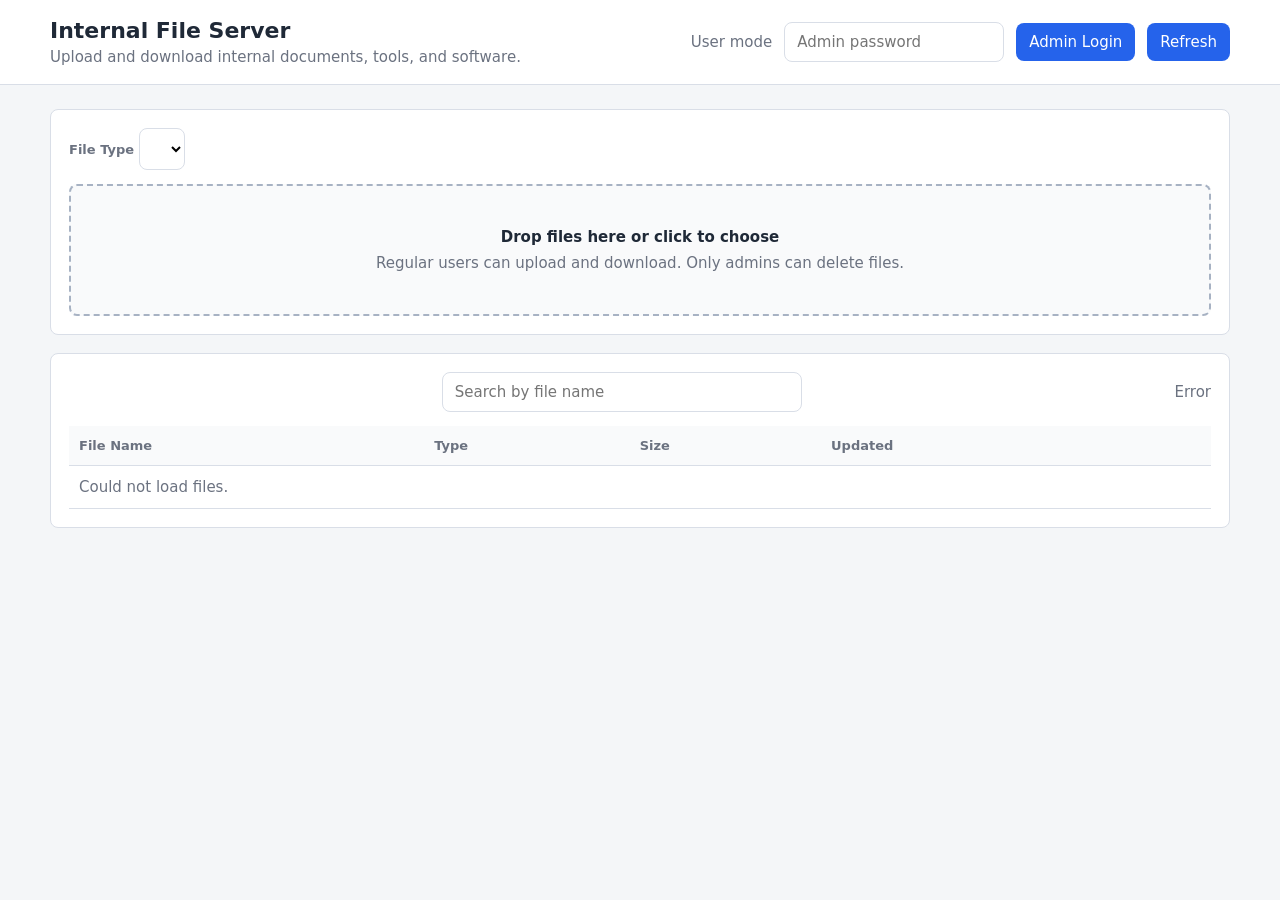
==== wwwroot/index.html @ 164eeae2 "Init repo" ====
<!doctype html>
<html lang="en">
<head>
    <meta charset="utf-8">
    <meta name="viewport" content="width=device-width, initial-scale=1">
    <title>Internal File Server</title>
    <style>
        :root {
            color-scheme: light;
            --bg: #f4f6f8;
            --panel: #ffffff;
            --text: #1f2937;
            --muted: #6b7280;
            --line: #d9dee7;
            --primary: #2563eb;
            --primary-dark: #1d4ed8;
            --danger: #dc2626;
            --danger-dark: #b91c1c;
            --ok-bg: #dcfce7;
            --ok-text: #166534;
            --err-bg: #fee2e2;
            --err-text: #991b1b;
        }

        * { box-sizing: border-box; }

        body {
            margin: 0;
            background: var(--bg);
            color: var(--text);
            font-family: Segoe UI, system-ui, -apple-system, BlinkMacSystemFont, sans-serif;
            font-size: 15px;
        }

        header {
            border-bottom: 1px solid var(--line);
            background: var(--panel);
        }

        main, .bar {
            width: min(1180px, calc(100vw - 32px));
            margin: 0 auto;
        }

        .bar {
            display: flex;
            justify-content: space-between;
            gap: 16px;
            align-items: center;
            padding: 18px 0;
        }

        h1 {
            margin: 0;
            font-size: 22px;
            line-height: 1.2;
        }

        .subtitle {
            margin: 4px 0 0;
            color: var(--muted);
        }

        main {
            padding: 24px 0 36px;
            display: grid;
            gap: 18px;
        }

        .panel {
            background: var(--panel);
            border: 1px solid var(--line);
            border-radius: 8px;
            padding: 18px;
        }

        .upload-controls, .actions, .admin-bar {
            display: flex;
            gap: 12px;
            align-items: center;
            flex-wrap: wrap;
        }

        .upload-controls {
            justify-content: space-between;
            margin-bottom: 14px;
        }

        .admin-bar {
            justify-content: flex-end;
        }

        label {
            color: var(--muted);
            font-size: 13px;
            font-weight: 700;
        }

        select, input[type="search"], input[type="password"] {
            border: 1px solid var(--line);
            border-radius: 8px;
            padding: 10px 12px;
            font: inherit;
            background: #fff;
            min-height: 40px;
        }

        input[type="search"] { width: min(360px, 100%); }
        input[type="password"] { width: 220px; }

        .upload-zone {
            border: 2px dashed #a7b2c3;
            border-radius: 8px;
            min-height: 132px;
            padding: 24px;
            display: grid;
            place-items: center;
            text-align: center;
            cursor: pointer;
            background: #f9fafb;
        }

        .upload-zone:hover, .upload-zone.drag-over {
            border-color: var(--primary);
            background: #eff6ff;
        }

        .upload-title {
            margin: 0 0 8px;
            font-weight: 700;
        }

        .upload-note {
            margin: 0;
            color: var(--muted);
        }

        input[type="file"] { display: none; }

        .actions {
            justify-content: space-between;
            margin-bottom: 14px;
        }

        .filters {
            display: flex;
            gap: 8px;
            flex-wrap: wrap;
        }

        button, .button {
            border: 0;
            border-radius: 8px;
            padding: 9px 13px;
            color: #fff;
            background: var(--primary);
            cursor: pointer;
            font: inherit;
            text-decoration: none;
            display: inline-flex;
            align-items: center;
            justify-content: center;
            min-height: 38px;
        }

        button:hover, .button:hover { background: var(--primary-dark); }

        .secondary {
            background: #e5e7eb;
            color: var(--text);
        }

        .secondary:hover, .secondary.active { background: #cfd6df; }

        .danger { background: var(--danger); }
        .danger:hover { background: var(--danger-dark); }
        .hidden { display: none; }

        table {
            width: 100%;
            border-collapse: collapse;
        }

        th, td {
            padding: 12px 10px;
            border-bottom: 1px solid var(--line);
            text-align: left;
            vertical-align: middle;
        }

        th {
            color: var(--muted);
            font-size: 13px;
            font-weight: 700;
            background: #f9fafb;
        }

        td.name {
            word-break: break-word;
            font-weight: 600;
        }

        .badge {
            display: inline-flex;
            border: 1px solid var(--line);
            border-radius: 999px;
            padding: 3px 8px;
            color: var(--muted);
            font-size: 12px;
            font-weight: 700;
            background: #fff;
        }

        .row-actions {
            display: flex;
            justify-content: flex-end;
            gap: 8px;
            flex-wrap: wrap;
        }

        .muted { color: var(--muted); }

        .status {
            margin-top: 12px;
            padding: 10px 12px;
            border-radius: 8px;
        }

        .success { background: var(--ok-bg); color: var(--ok-text); }
        .error { background: var(--err-bg); color: var(--err-text); }

        @media (max-width: 720px) {
            .bar { align-items: flex-start; flex-direction: column; }
            .admin-bar { justify-content: flex-start; }
            table, thead, tbody, tr, th, td { display: block; }
            thead { display: none; }
            tr { border-bottom: 1px solid var(--line); padding: 10px 0; }
            td { border: 0; padding: 6px 0; }
            .row-actions { justify-content: flex-start; }
        }
    </style>
</head>
<body>
    <header>
        <div class="bar">
            <div>
                <h1>Internal File Server</h1>
                <p class="subtitle">Upload and download internal documents, tools, and software.</p>
            </div>
            <div class="admin-bar">
                <span id="adminState" class="muted">User mode</span>
                <input id="adminPassword" type="password" placeholder="Admin password">
                <button type="button" id="adminLoginBtn">Admin Login</button>
                <button type="button" id="adminLogoutBtn" class="secondary hidden">Log Out</button>
                <button type="button" id="refreshBtn">Refresh</button>
            </div>
        </div>
    </header>

    <main>
        <section class="panel">
            <div class="upload-controls">
                <div>
                    <label for="uploadCategory">File Type</label>
                    <select id="uploadCategory"></select>
                </div>
            </div>

            <div id="dropZone" class="upload-zone" role="button" tabindex="0">
                <div>
                    <p class="upload-title">Drop files here or click to choose</p>
                    <p class="upload-note">Regular users can upload and download. Only admins can delete files.</p>
                </div>
                <input id="fileInput" type="file" multiple>
            </div>
            <div id="uploadStatus"></div>
        </section>

        <section class="panel">
            <div class="actions">
                <div class="filters" id="categoryFilters"></div>
                <input id="searchInput" type="search" placeholder="Search by file name">
                <span id="fileCount" class="muted">Loading...</span>
            </div>

            <table>
                <thead>
                    <tr>
                        <th>File Name</th>
                        <th>Type</th>
                        <th>Size</th>
                        <th>Updated</th>
                        <th></th>
                    </tr>
                </thead>
                <tbody id="fileTableBody">
                    <tr><td colspan="5" class="muted">Loading files...</td></tr>
                </tbody>
            </table>
        </section>
    </main>

    <script>
        const dropZone = document.getElementById('dropZone');
        const fileInput = document.getElementById('fileInput');
        const fileTableBody = document.getElementById('fileTableBody');
        const uploadStatus = document.getElementById('uploadStatus');
        const searchInput = document.getElementById('searchInput');
        const fileCount = document.getElementById('fileCount');
        const refreshBtn = document.getElementById('refreshBtn');
        const uploadCategory = document.getElementById('uploadCategory');
        const categoryFilters = document.getElementById('categoryFilters');
        const adminPassword = document.getElementById('adminPassword');
        const adminLoginBtn = document.getElementById('adminLoginBtn');
        const adminLogoutBtn = document.getElementById('adminLogoutBtn');
        const adminState = document.getElementById('adminState');
        let files = [];
        let categories = [];
        let activeCategory = 'all';
        let adminToken = sessionStorage.getItem('adminPassword') || '';

        dropZone.addEventListener('click', () => fileInput.click());
        dropZone.addEventListener('keydown', event => {
            if (event.key === 'Enter' || event.key === ' ') fileInput.click();
        });
        dropZone.addEventListener('dragover', event => {
            event.preventDefault();
            dropZone.classList.add('drag-over');
        });
        dropZone.addEventListener('dragleave', () => dropZone.classList.remove('drag-over'));
        dropZone.addEventListener('drop', event => {
            event.preventDefault();
            dropZone.classList.remove('drag-over');
            uploadFiles(event.dataTransfer.files);
        });
        fileInput.addEventListener('change', event => uploadFiles(event.target.files));
        searchInput.addEventListener('input', renderFiles);
        refreshBtn.addEventListener('click', loadFiles);
        adminLoginBtn.addEventListener('click', loginAdmin);
        adminLogoutBtn.addEventListener('click', logoutAdmin);

        async function init() {
            await loadCategories();
            updateAdminUi();
            await loadFiles();
        }

        async function loadCategories() {
            const response = await fetch('/api/categories');
            categories = await response.json();

            uploadCategory.innerHTML = categories.map(category =>
                `<option value="${escapeAttr(category.key)}">${escapeHtml(category.name)}</option>`
            ).join('');

            renderCategoryFilters();
        }

        function renderCategoryFilters() {
            const filterItems = [{ key: 'all', name: 'All' }, ...categories];
            categoryFilters.innerHTML = filterItems.map(category =>
                `<button type="button" class="secondary ${category.key === activeCategory ? 'active' : ''}" data-category="${escapeAttr(category.key)}">${escapeHtml(category.name)}</button>`
            ).join('');

            document.querySelectorAll('[data-category]').forEach(button => {
                button.addEventListener('click', () => {
                    activeCategory = button.dataset.category;
                    renderCategoryFilters();
                    renderFiles();
                });
            });
        }

        async function loginAdmin() {
            const password = adminPassword.value;
            const response = await fetch('/api/admin/verify', {
                method: 'POST',
                headers: { 'Content-Type': 'application/json' },
                body: JSON.stringify({ password })
            });

            if (!response.ok) {
                alert('The admin password is incorrect.');
                return;
            }

            adminToken = password;
            sessionStorage.setItem('adminPassword', password);
            adminPassword.value = '';
            updateAdminUi();
            renderFiles();
        }

        function logoutAdmin() {
            adminToken = '';
            sessionStorage.removeItem('adminPassword');
            updateAdminUi();
            renderFiles();
        }

        function updateAdminUi() {
            const isAdmin = Boolean(adminToken);
            adminState.textContent = isAdmin ? 'Admin mode' : 'User mode';
            adminPassword.classList.toggle('hidden', isAdmin);
            adminLoginBtn.classList.toggle('hidden', isAdmin);
            adminLogoutBtn.classList.toggle('hidden', !isAdmin);
        }

        async function uploadFiles(selectedFiles) {
            if (!selectedFiles || selectedFiles.length === 0) return;

            const formData = new FormData();
            formData.append('category', uploadCategory.value);
            [...selectedFiles].forEach(file => formData.append('files', file));
            setStatus(`Uploading ${selectedFiles.length} file(s)...`);

            try {
                const response = await fetch('/api/upload', { method: 'POST', body: formData });
                if (!response.ok) {
                    const data = await response.json().catch(() => ({ message: 'Upload failed.' }));
                    throw new Error(data.message || 'Upload failed.');
                }

                setStatus(`Uploaded ${selectedFiles.length} file(s).`, 'success');
                fileInput.value = '';
                await loadFiles();
                setTimeout(() => uploadStatus.innerHTML = '', 3500);
            } catch (error) {
                setStatus(error.message, 'error');
            }
        }

        async function loadFiles() {
            const response = await fetch('/api/files');
            files = await response.json();
            renderFiles();
        }

        function renderFiles() {
            const keyword = searchInput.value.trim().toLowerCase();
            const visibleFiles = files.filter(file => {
                const categoryMatches = activeCategory === 'all' || file.category === activeCategory;
                const nameMatches = file.name.toLowerCase().includes(keyword);
                return categoryMatches && nameMatches;
            });
            fileCount.textContent = `${visibleFiles.length} file(s)`;

            if (visibleFiles.length === 0) {
                fileTableBody.innerHTML = '<tr><td colspan="5" class="muted">No matching files.</td></tr>';
                return;
            }

            fileTableBody.innerHTML = visibleFiles.map(file => `
                <tr>
                    <td class="name">${escapeHtml(file.name)}</td>
                    <td><span class="badge">${escapeHtml(file.categoryName)}</span></td>
                    <td class="muted">${formatSize(file.size)}</td>
                    <td class="muted">${new Date(file.modified).toLocaleString()}</td>
                    <td>
                        <div class="row-actions">
                            <a class="button" href="/api/download/${encodeURIComponent(file.category)}/${encodeURIComponent(file.name)}">Download</a>
                            ${adminToken ? `<button type="button" class="danger" data-delete-category="${escapeAttr(file.category)}" data-delete-name="${escapeAttr(file.name)}">Delete</button>` : ''}
                        </div>
                    </td>
                </tr>
            `).join('');

            document.querySelectorAll('[data-delete-name]').forEach(button => {
                button.addEventListener('click', () => deleteFile(button.dataset.deleteCategory, button.dataset.deleteName));
            });
        }

        async function deleteFile(category, filename) {
            if (!adminToken) {
                alert('Admin login is required to delete files.');
                return;
            }

            if (!confirm(`Delete file "${filename}"?`)) return;
            const response = await fetch(`/api/files/${encodeURIComponent(category)}/${encodeURIComponent(filename)}`, {
                method: 'DELETE',
                headers: { 'X-Admin-Password': adminToken }
            });

            if (response.status === 401) {
                logoutAdmin();
                alert('The admin password is no longer valid.');
                return;
            }

            if (!response.ok) {
                alert('Delete failed.');
                return;
            }

            await loadFiles();
        }

        function setStatus(message, type) {
            uploadStatus.innerHTML = `<div class="status ${type || ''}">${escapeHtml(message)}</div>`;
        }

        function formatSize(bytes) {
            const units = ['B', 'KB', 'MB', 'GB'];
            let value = bytes;
            let unit = 0;
            while (value >= 1024 && unit < units.length - 1) {
                value /= 1024;
                unit++;
            }
            return `${value.toFixed(unit === 0 ? 0 : 1)} ${units[unit]}`;
        }

        function escapeHtml(value) {
            return String(value).replace(/[&<>"']/g, char => ({
                '&': '&amp;',
                '<': '&lt;',
                '>': '&gt;',
                '"': '&quot;',
                "'": '&#39;'
            }[char]));
        }

        function escapeAttr(value) {
            return escapeHtml(value).replace(/`/g, '&#96;');
        }

        init().catch(() => {
            fileTableBody.innerHTML = '<tr><td colspan="5" class="muted">Could not load files.</td></tr>';
            fileCount.textContent = 'Error';
        });
    </script>
</body>
</html>
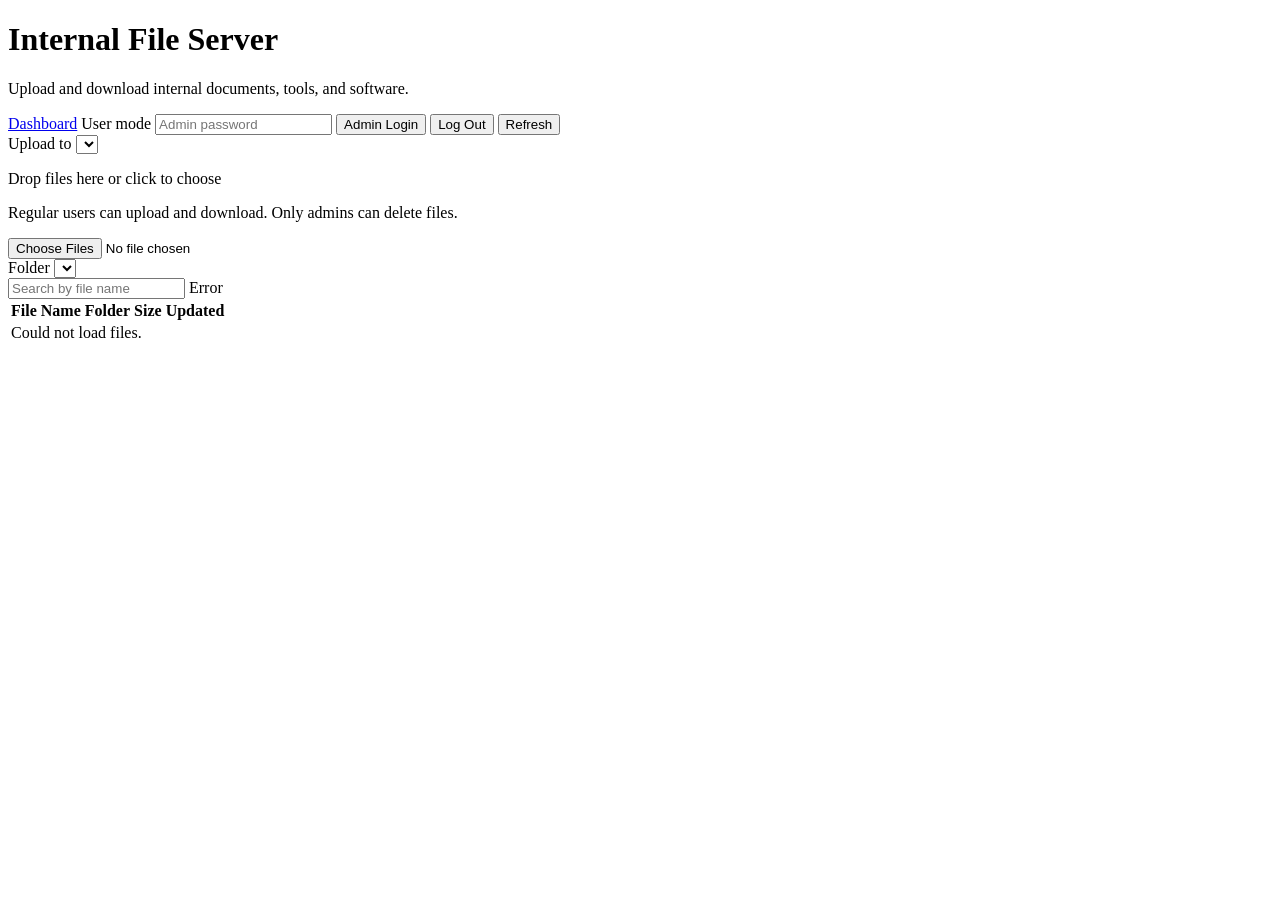
==== commit 3526c3ea: "awf(development): Shared common.js/site.css and main page update Task: 4153280b-632a-49c5-ba44-3a552" ====
--- a/wwwroot/index.html
+++ b/wwwroot/index.html
@@ -4,241 +4,7 @@
     <meta charset="utf-8">
     <meta name="viewport" content="width=device-width, initial-scale=1">
     <title>Internal File Server</title>
-    <style>
-        :root {
-            color-scheme: light;
-            --bg: #f4f6f8;
-            --panel: #ffffff;
-            --text: #1f2937;
-            --muted: #6b7280;
-            --line: #d9dee7;
-            --primary: #2563eb;
-            --primary-dark: #1d4ed8;
-            --danger: #dc2626;
-            --danger-dark: #b91c1c;
-            --ok-bg: #dcfce7;
-            --ok-text: #166534;
-            --err-bg: #fee2e2;
-            --err-text: #991b1b;
-        }
-
-        * { box-sizing: border-box; }
-
-        body {
-            margin: 0;
-            background: var(--bg);
-            color: var(--text);
-            font-family: Segoe UI, system-ui, -apple-system, BlinkMacSystemFont, sans-serif;
-            font-size: 15px;
-        }
-
-        header {
-            border-bottom: 1px solid var(--line);
-            background: var(--panel);
-        }
-
-        main, .bar {
-            width: min(1180px, calc(100vw - 32px));
-            margin: 0 auto;
-        }
-
-        .bar {
-            display: flex;
-            justify-content: space-between;
-            gap: 16px;
-            align-items: center;
-            padding: 18px 0;
-        }
-
-        h1 {
-            margin: 0;
-            font-size: 22px;
-            line-height: 1.2;
-        }
-
-        .subtitle {
-            margin: 4px 0 0;
-            color: var(--muted);
-        }
-
-        main {
-            padding: 24px 0 36px;
-            display: grid;
-            gap: 18px;
-        }
-
-        .panel {
-            background: var(--panel);
-            border: 1px solid var(--line);
-            border-radius: 8px;
-            padding: 18px;
-        }
-
-        .upload-controls, .actions, .admin-bar {
-            display: flex;
-            gap: 12px;
-            align-items: center;
-            flex-wrap: wrap;
-        }
-
-        .upload-controls {
-            justify-content: space-between;
-            margin-bottom: 14px;
-        }
-
-        .admin-bar {
-            justify-content: flex-end;
-        }
-
-        label {
-            color: var(--muted);
-            font-size: 13px;
-            font-weight: 700;
-        }
-
-        select, input[type="search"], input[type="password"] {
-            border: 1px solid var(--line);
-            border-radius: 8px;
-            padding: 10px 12px;
-            font: inherit;
-            background: #fff;
-            min-height: 40px;
-        }
-
-        input[type="search"] { width: min(360px, 100%); }
-        input[type="password"] { width: 220px; }
-
-        .upload-zone {
-            border: 2px dashed #a7b2c3;
-            border-radius: 8px;
-            min-height: 132px;
-            padding: 24px;
-            display: grid;
-            place-items: center;
-            text-align: center;
-            cursor: pointer;
-            background: #f9fafb;
-        }
-
-        .upload-zone:hover, .upload-zone.drag-over {
-            border-color: var(--primary);
-            background: #eff6ff;
-        }
-
-        .upload-title {
-            margin: 0 0 8px;
-            font-weight: 700;
-        }
-
-        .upload-note {
-            margin: 0;
-            color: var(--muted);
-        }
-
-        input[type="file"] { display: none; }
-
-        .actions {
-            justify-content: space-between;
-            margin-bottom: 14px;
-        }
-
-        .filters {
-            display: flex;
-            gap: 8px;
-            flex-wrap: wrap;
-        }
-
-        button, .button {
-            border: 0;
-            border-radius: 8px;
-            padding: 9px 13px;
-            color: #fff;
-            background: var(--primary);
-            cursor: pointer;
-            font: inherit;
-            text-decoration: none;
-            display: inline-flex;
-            align-items: center;
-            justify-content: center;
-            min-height: 38px;
-        }
-
-        button:hover, .button:hover { background: var(--primary-dark); }
-
-        .secondary {
-            background: #e5e7eb;
-            color: var(--text);
-        }
-
-        .secondary:hover, .secondary.active { background: #cfd6df; }
-
-        .danger { background: var(--danger); }
-        .danger:hover { background: var(--danger-dark); }
-        .hidden { display: none; }
-
-        table {
-            width: 100%;
-            border-collapse: collapse;
-        }
-
-        th, td {
-            padding: 12px 10px;
-            border-bottom: 1px solid var(--line);
-            text-align: left;
-            vertical-align: middle;
-        }
-
-        th {
-            color: var(--muted);
-            font-size: 13px;
-            font-weight: 700;
-            background: #f9fafb;
-        }
-
-        td.name {
-            word-break: break-word;
-            font-weight: 600;
-        }
-
-        .badge {
-            display: inline-flex;
-            border: 1px solid var(--line);
-            border-radius: 999px;
-            padding: 3px 8px;
-            color: var(--muted);
-            font-size: 12px;
-            font-weight: 700;
-            background: #fff;
-        }
-
-        .row-actions {
-            display: flex;
-            justify-content: flex-end;
-            gap: 8px;
-            flex-wrap: wrap;
-        }
-
-        .muted { color: var(--muted); }
-
-        .status {
-            margin-top: 12px;
-            padding: 10px 12px;
-            border-radius: 8px;
-        }
-
-        .success { background: var(--ok-bg); color: var(--ok-text); }
-        .error { background: var(--err-bg); color: var(--err-text); }
-
-        @media (max-width: 720px) {
-            .bar { align-items: flex-start; flex-direction: column; }
-            .admin-bar { justify-content: flex-start; }
-            table, thead, tbody, tr, th, td { display: block; }
-            thead { display: none; }
-            tr { border-bottom: 1px solid var(--line); padding: 10px 0; }
-            td { border: 0; padding: 6px 0; }
-            .row-actions { justify-content: flex-start; }
-        }
-    </style>
+    <link rel="stylesheet" href="/site.css">
 </head>
 <body>
     <header>
@@ -248,6 +14,7 @@
                 <p class="subtitle">Upload and download internal documents, tools, and software.</p>
             </div>
             <div class="admin-bar">
+                <a class="button secondary" href="/dashboard.html">Dashboard</a>
                 <span id="adminState" class="muted">User mode</span>
                 <input id="adminPassword" type="password" placeholder="Admin password">
                 <button type="button" id="adminLoginBtn">Admin Login</button>
@@ -260,9 +27,9 @@
     <main>
         <section class="panel">
             <div class="upload-controls">
-                <div>
-                    <label for="uploadCategory">File Type</label>
-                    <select id="uploadCategory"></select>
+                <div class="field">
+                    <label for="uploadPath">Upload to</label>
+                    <select id="uploadPath"></select>
                 </div>
             </div>
 
@@ -278,7 +45,10 @@
 
         <section class="panel">
             <div class="actions">
-                <div class="filters" id="categoryFilters"></div>
+                <div class="field">
+                    <label for="folderFilter">Folder</label>
+                    <select id="folderFilter"></select>
+                </div>
                 <input id="searchInput" type="search" placeholder="Search by file name">
                 <span id="fileCount" class="muted">Loading...</span>
             </div>
@@ -287,7 +57,7 @@
                 <thead>
                     <tr>
                         <th>File Name</th>
-                        <th>Type</th>
+                        <th>Folder</th>
                         <th>Size</th>
                         <th>Updated</th>
                         <th></th>
@@ -300,6 +70,7 @@
         </section>
     </main>
 
+    <script src="/common.js"></script>
     <script>
         const dropZone = document.getElementById('dropZone');
         const fileInput = document.getElementById('fileInput');
@@ -308,16 +79,15 @@
         const searchInput = document.getElementById('searchInput');
         const fileCount = document.getElementById('fileCount');
         const refreshBtn = document.getElementById('refreshBtn');
-        const uploadCategory = document.getElementById('uploadCategory');
-        const categoryFilters = document.getElementById('categoryFilters');
+        const uploadPath = document.getElementById('uploadPath');
+        const folderFilter = document.getElementById('folderFilter');
         const adminPassword = document.getElementById('adminPassword');
         const adminLoginBtn = document.getElementById('adminLoginBtn');
         const adminLogoutBtn = document.getElementById('adminLogoutBtn');
         const adminState = document.getElementById('adminState');
+        // Option text collapses normal spaces, so nested folders are indented with no-break spaces.
+        const folderIndent = '   ';
         let files = [];
-        let categories = [];
-        let activeCategory = 'all';
-        let adminToken = sessionStorage.getItem('adminPassword') || '';
 
         dropZone.addEventListener('click', () => fileInput.click());
         dropZone.addEventListener('keydown', event => {
@@ -335,114 +105,141 @@
         });
         fileInput.addEventListener('change', event => uploadFiles(event.target.files));
         searchInput.addEventListener('input', renderFiles);
-        refreshBtn.addEventListener('click', loadFiles);
+        folderFilter.addEventListener('change', loadFilesSafely);
+        refreshBtn.addEventListener('click', refresh);
         adminLoginBtn.addEventListener('click', loginAdmin);
         adminLogoutBtn.addEventListener('click', logoutAdmin);
 
         async function init() {
-            await loadCategories();
             updateAdminUi();
+            await loadFolders();
             await loadFiles();
         }
 
-        async function loadCategories() {
-            const response = await fetch('/api/categories');
-            categories = await response.json();
-
-            uploadCategory.innerHTML = categories.map(category =>
-                `<option value="${escapeAttr(category.key)}">${escapeHtml(category.name)}</option>`
-            ).join('');
-
-            renderCategoryFilters();
-        }
-
-        function renderCategoryFilters() {
-            const filterItems = [{ key: 'all', name: 'All' }, ...categories];
-            categoryFilters.innerHTML = filterItems.map(category =>
-                `<button type="button" class="secondary ${category.key === activeCategory ? 'active' : ''}" data-category="${escapeAttr(category.key)}">${escapeHtml(category.name)}</button>`
-            ).join('');
-
-            document.querySelectorAll('[data-category]').forEach(button => {
-                button.addEventListener('click', () => {
-                    activeCategory = button.dataset.category;
-                    renderCategoryFilters();
-                    renderFiles();
-                });
+        async function refresh() {
+            try {
+                await loadFolders();
+            } catch (error) {
+                setStatus(error instanceof ApiError ? error.message : 'Could not load folders.', 'error');
+            }
+            await loadFilesSafely();
+        }
+
+        async function loadFolders() {
+            const folders = flattenTree(await apiFetch('/api/folders/tree'));
+            fillFolderSelect(uploadPath, folders, null);
+            fillFolderSelect(folderFilter, folders, 'All top-level');
+        }
+
+        // Rebuilds a folder select with full paths indented by depth, keeping the current choice when it still exists.
+        function fillFolderSelect(select, folders, allLabel) {
+            const previous = select.value;
+            select.replaceChildren();
+
+            if (allLabel) {
+                select.appendChild(createOption('', allLabel));
+            }
+
+            folders.forEach(folder => {
+                select.appendChild(createOption(folder.path, folderIndent.repeat(folder.depth) + folder.path));
             });
+
+            if ([...select.options].some(option => option.value === previous)) {
+                select.value = previous;
+            }
+        }
+
+        function createOption(value, text) {
+            const option = document.createElement('option');
+            option.value = value;
+            option.textContent = text;
+            return option;
         }
 
         async function loginAdmin() {
             const password = adminPassword.value;
-            const response = await fetch('/api/admin/verify', {
-                method: 'POST',
-                headers: { 'Content-Type': 'application/json' },
-                body: JSON.stringify({ password })
-            });
-
-            if (!response.ok) {
-                alert('The admin password is incorrect.');
-                return;
-            }
-
-            adminToken = password;
-            sessionStorage.setItem('adminPassword', password);
+            try {
+                await apiFetch('/api/admin/verify', {
+                    method: 'POST',
+                    headers: { 'Content-Type': 'application/json' },
+                    body: JSON.stringify({ password })
+                });
+            } catch (error) {
+                alert(error.status === 401 ? 'The admin password is incorrect.' : 'Admin login failed.');
+                return;
+            }
+
+            setAdminPassword(password);
             adminPassword.value = '';
             updateAdminUi();
             renderFiles();
         }
 
         function logoutAdmin() {
-            adminToken = '';
-            sessionStorage.removeItem('adminPassword');
+            clearAdminPassword();
             updateAdminUi();
             renderFiles();
         }
 
         function updateAdminUi() {
-            const isAdmin = Boolean(adminToken);
+            const isAdmin = Boolean(getAdminPassword());
             adminState.textContent = isAdmin ? 'Admin mode' : 'User mode';
             adminPassword.classList.toggle('hidden', isAdmin);
             adminLoginBtn.classList.toggle('hidden', isAdmin);
             adminLogoutBtn.classList.toggle('hidden', !isAdmin);
         }
 
+        function handleUnauthorized() {
+            updateAdminUi();
+            renderFiles();
+            alert('The admin password is no longer valid.');
+        }
+
         async function uploadFiles(selectedFiles) {
             if (!selectedFiles || selectedFiles.length === 0) return;
 
+            if (!uploadPath.value) {
+                setStatus('Choose a folder to upload to.', 'error');
+                return;
+            }
+
             const formData = new FormData();
-            formData.append('category', uploadCategory.value);
+            formData.append('path', uploadPath.value);
             [...selectedFiles].forEach(file => formData.append('files', file));
             setStatus(`Uploading ${selectedFiles.length} file(s)...`);
 
             try {
-                const response = await fetch('/api/upload', { method: 'POST', body: formData });
-                if (!response.ok) {
-                    const data = await response.json().catch(() => ({ message: 'Upload failed.' }));
-                    throw new Error(data.message || 'Upload failed.');
-                }
-
+                await apiFetch('/api/upload', { method: 'POST', body: formData });
                 setStatus(`Uploaded ${selectedFiles.length} file(s).`, 'success');
                 fileInput.value = '';
+                await loadFilesSafely();
+                setTimeout(() => uploadStatus.innerHTML = '', 3500);
+            } catch (error) {
+                setStatus(error instanceof ApiError ? error.message : 'Upload failed.', 'error');
+            }
+        }
+
+        async function loadFiles() {
+            const path = folderFilter.value;
+            const url = path ? `/api/files?path=${encodeURIComponent(path)}` : '/api/files';
+            files = await apiFetch(url);
+            renderFiles();
+        }
+
+        async function loadFilesSafely() {
+            try {
                 await loadFiles();
-                setTimeout(() => uploadStatus.innerHTML = '', 3500);
-            } catch (error) {
-                setStatus(error.message, 'error');
-            }
-        }
-
-        async function loadFiles() {
-            const response = await fetch('/api/files');
-            files = await response.json();
-            renderFiles();
+            } catch (error) {
+                files = [];
+                const message = error instanceof ApiError ? error.message : 'Could not load files.';
+                fileTableBody.innerHTML = `<tr><td colspan="5" class="muted">${escapeHtml(message)}</td></tr>`;
+                fileCount.textContent = 'Error';
+            }
         }
 
         function renderFiles() {
             const keyword = searchInput.value.trim().toLowerCase();
-            const visibleFiles = files.filter(file => {
-                const categoryMatches = activeCategory === 'all' || file.category === activeCategory;
-                const nameMatches = file.name.toLowerCase().includes(keyword);
-                return categoryMatches && nameMatches;
-            });
+            const visibleFiles = files.filter(file => file.name.toLowerCase().includes(keyword));
             fileCount.textContent = `${visibleFiles.length} file(s)`;
 
             if (visibleFiles.length === 0) {
@@ -450,79 +247,51 @@
                 return;
             }
 
+            const isAdmin = Boolean(getAdminPassword());
             fileTableBody.innerHTML = visibleFiles.map(file => `
                 <tr>
                     <td class="name">${escapeHtml(file.name)}</td>
-                    <td><span class="badge">${escapeHtml(file.categoryName)}</span></td>
+                    <td><span class="badge">${escapeHtml(file.path)}</span></td>
                     <td class="muted">${formatSize(file.size)}</td>
                     <td class="muted">${new Date(file.modified).toLocaleString()}</td>
                     <td>
                         <div class="row-actions">
-                            <a class="button" href="/api/download/${encodeURIComponent(file.category)}/${encodeURIComponent(file.name)}">Download</a>
-                            ${adminToken ? `<button type="button" class="danger" data-delete-category="${escapeAttr(file.category)}" data-delete-name="${escapeAttr(file.name)}">Delete</button>` : ''}
+                            <a class="button" href="${escapeAttr(downloadUrl(file))}">Download</a>
+                            ${isAdmin ? `<button type="button" class="danger" data-delete-path="${escapeAttr(file.path)}" data-delete-name="${escapeAttr(file.name)}">Delete</button>` : ''}
                         </div>
                     </td>
                 </tr>
             `).join('');
 
             document.querySelectorAll('[data-delete-name]').forEach(button => {
-                button.addEventListener('click', () => deleteFile(button.dataset.deleteCategory, button.dataset.deleteName));
+                button.addEventListener('click', () => deleteFile(button.dataset.deletePath, button.dataset.deleteName));
             });
         }
 
-        async function deleteFile(category, filename) {
-            if (!adminToken) {
+        function downloadUrl(file) {
+            return `/api/download?path=${encodeURIComponent(file.path)}&name=${encodeURIComponent(file.name)}`;
+        }
+
+        async function deleteFile(path, name) {
+            if (!getAdminPassword()) {
                 alert('Admin login is required to delete files.');
                 return;
             }
 
-            if (!confirm(`Delete file "${filename}"?`)) return;
-            const response = await fetch(`/api/files/${encodeURIComponent(category)}/${encodeURIComponent(filename)}`, {
-                method: 'DELETE',
-                headers: { 'X-Admin-Password': adminToken }
-            });
-
-            if (response.status === 401) {
-                logoutAdmin();
-                alert('The admin password is no longer valid.');
-                return;
-            }
-
-            if (!response.ok) {
-                alert('Delete failed.');
-                return;
-            }
-
-            await loadFiles();
+            if (!confirm(`Delete file "${name}"?`)) return;
+
+            try {
+                await apiFetch(`/api/files?path=${encodeURIComponent(path)}&name=${encodeURIComponent(name)}`, { method: 'DELETE' }, handleUnauthorized);
+            } catch (error) {
+                if (error.status !== 401) alert(error instanceof ApiError ? error.message : 'Delete failed.');
+                return;
+            }
+
+            await loadFilesSafely();
         }
 
         function setStatus(message, type) {
             uploadStatus.innerHTML = `<div class="status ${type || ''}">${escapeHtml(message)}</div>`;
-        }
-
-        function formatSize(bytes) {
-            const units = ['B', 'KB', 'MB', 'GB'];
-            let value = bytes;
-            let unit = 0;
-            while (value >= 1024 && unit < units.length - 1) {
-                value /= 1024;
-                unit++;
-            }
-            return `${value.toFixed(unit === 0 ? 0 : 1)} ${units[unit]}`;
-        }
-
-        function escapeHtml(value) {
-            return String(value).replace(/[&<>"']/g, char => ({
-                '&': '&amp;',
-                '<': '&lt;',
-                '>': '&gt;',
-                '"': '&quot;',
-                "'": '&#39;'
-            }[char]));
-        }
-
-        function escapeAttr(value) {
-            return escapeHtml(value).replace(/`/g, '&#96;');
         }
 
         init().catch(() => {
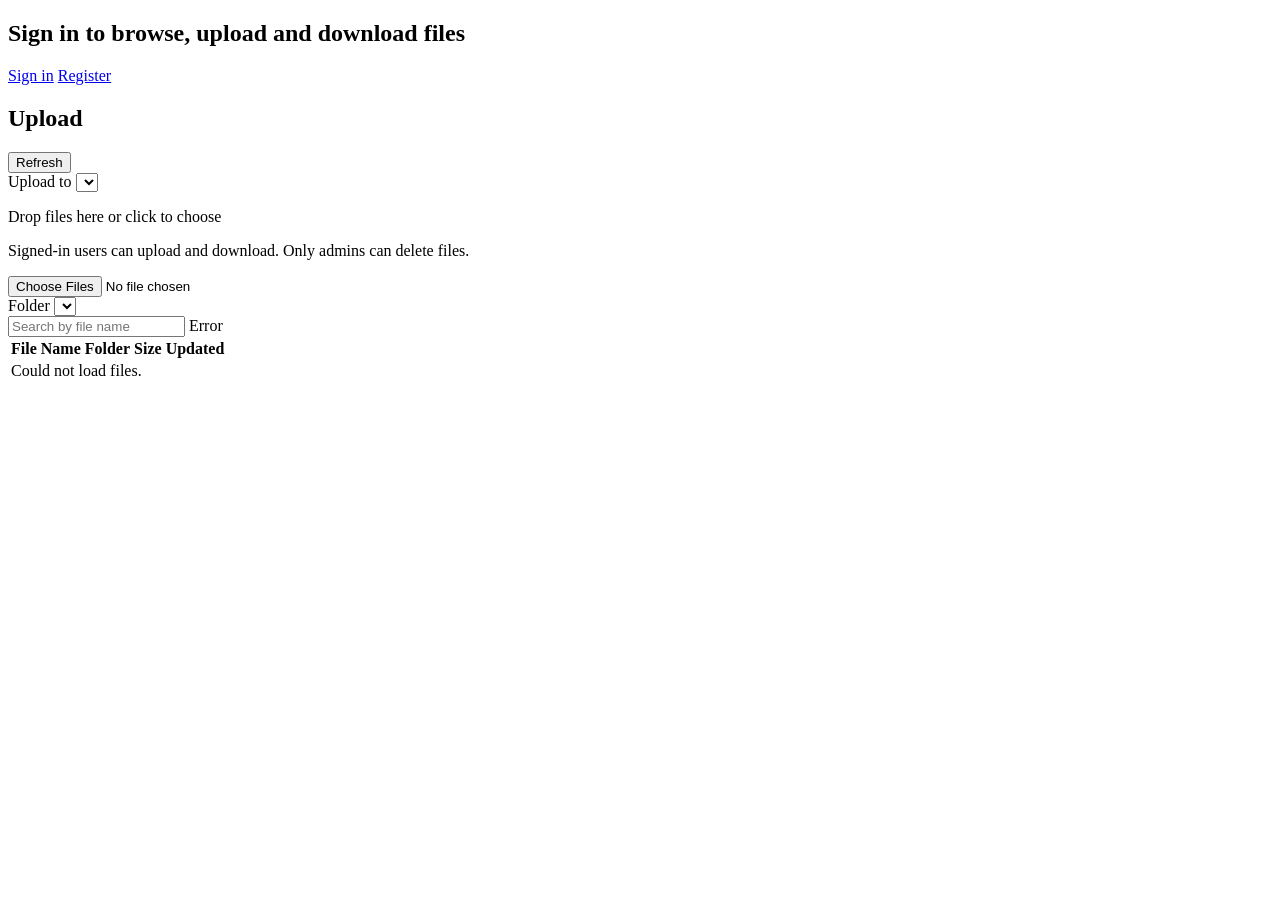
==== commit 6912e668: "awf(development): Client foundation: common.js auth helpers, site.css design system, login and regis" ====
--- a/wwwroot/index.html
+++ b/wwwroot/index.html
@@ -7,25 +7,25 @@
     <link rel="stylesheet" href="/site.css">
 </head>
 <body>
-    <header>
-        <div class="bar">
-            <div>
-                <h1>Internal File Server</h1>
-                <p class="subtitle">Upload and download internal documents, tools, and software.</p>
-            </div>
-            <div class="admin-bar">
-                <a class="button secondary" href="/dashboard.html">Dashboard</a>
-                <span id="adminState" class="muted">User mode</span>
-                <input id="adminPassword" type="password" placeholder="Admin password">
-                <button type="button" id="adminLoginBtn">Admin Login</button>
-                <button type="button" id="adminLogoutBtn" class="secondary hidden">Log Out</button>
-                <button type="button" id="refreshBtn">Refresh</button>
-            </div>
-        </div>
-    </header>
+    <header id="appHeader"></header>
 
     <main>
-        <section class="panel">
+        <section id="signedOutCard" class="card hidden">
+            <div class="empty-state">
+                <h2>Sign in to browse, upload and download files</h2>
+                <div class="row-actions">
+                    <a class="button" href="/login.html">Sign in</a>
+                    <a class="button secondary" href="/register.html">Register</a>
+                </div>
+            </div>
+        </section>
+
+        <div id="appContent" class="dashboard-content hidden">
+        <section class="card">
+            <div class="card-header">
+                <h2>Upload</h2>
+                <button type="button" id="refreshBtn" class="secondary">Refresh</button>
+            </div>
             <div class="upload-controls">
                 <div class="field">
                     <label for="uploadPath">Upload to</label>
@@ -36,23 +36,24 @@
             <div id="dropZone" class="upload-zone" role="button" tabindex="0">
                 <div>
                     <p class="upload-title">Drop files here or click to choose</p>
-                    <p class="upload-note">Regular users can upload and download. Only admins can delete files.</p>
+                    <p class="upload-note">Signed-in users can upload and download. Only admins can delete files.</p>
                 </div>
                 <input id="fileInput" type="file" multiple>
             </div>
             <div id="uploadStatus"></div>
         </section>
 
-        <section class="panel">
+        <section class="card">
             <div class="actions">
                 <div class="field">
                     <label for="folderFilter">Folder</label>
                     <select id="folderFilter"></select>
                 </div>
-                <input id="searchInput" type="search" placeholder="Search by file name">
+                <input id="searchInput" type="search" placeholder="Search by file name" aria-label="Search by file name">
                 <span id="fileCount" class="muted">Loading...</span>
             </div>
 
+            <div class="table-wrap">
             <table>
                 <thead>
                     <tr>
@@ -67,7 +68,9 @@
                     <tr><td colspan="5" class="muted">Loading files...</td></tr>
                 </tbody>
             </table>
+            </div>
         </section>
+        </div>
     </main>
 
     <script src="/common.js"></script>
@@ -81,10 +84,10 @@
         const refreshBtn = document.getElementById('refreshBtn');
         const uploadPath = document.getElementById('uploadPath');
         const folderFilter = document.getElementById('folderFilter');
-        const adminPassword = document.getElementById('adminPassword');
-        const adminLoginBtn = document.getElementById('adminLoginBtn');
-        const adminLogoutBtn = document.getElementById('adminLogoutBtn');
-        const adminState = document.getElementById('adminState');
+        const appHeader = document.getElementById('appHeader');
+        const appContent = document.getElementById('appContent');
+        const signedOutCard = document.getElementById('signedOutCard');
+        let currentUser = null;
         // Option text collapses normal spaces, so nested folders are indented with no-break spaces.
         const folderIndent = '   ';
         let files = [];
@@ -107,15 +110,24 @@
         searchInput.addEventListener('input', renderFiles);
         folderFilter.addEventListener('change', loadFilesSafely);
         refreshBtn.addEventListener('click', refresh);
-        adminLoginBtn.addEventListener('click', loginAdmin);
-        adminLogoutBtn.addEventListener('click', logoutAdmin);
 
         async function init() {
-            updateAdminUi();
+            currentUser = await loadCurrentUser();
+            if (!currentUser) {
+                signedOutCard.classList.remove('hidden');
+                return;
+            }
+
+            renderAppHeader(appHeader, currentUser, 'files');
+            appContent.classList.remove('hidden');
             await loadFolders();
             await loadFiles();
         }
 
+        function isAdmin() {
+            return Boolean(currentUser) && currentUser.role === 'Admin';
+        }
+
         async function refresh() {
             try {
                 await loadFolders();
@@ -126,7 +138,7 @@
         }
 
         async function loadFolders() {
-            const folders = flattenTree(await apiFetch('/api/folders/tree'));
+            const folders = flattenTree(await apiFetch('/api/folders/tree', {}, handleUnauthorized));
             fillFolderSelect(uploadPath, folders, null);
             fillFolderSelect(folderFilter, folders, 'All top-level');
         }
@@ -156,43 +168,8 @@
             return option;
         }
 
-        async function loginAdmin() {
-            const password = adminPassword.value;
-            try {
-                await apiFetch('/api/admin/verify', {
-                    method: 'POST',
-                    headers: { 'Content-Type': 'application/json' },
-                    body: JSON.stringify({ password })
-                });
-            } catch (error) {
-                alert(error.status === 401 ? 'The admin password is incorrect.' : 'Admin login failed.');
-                return;
-            }
-
-            setAdminPassword(password);
-            adminPassword.value = '';
-            updateAdminUi();
-            renderFiles();
-        }
-
-        function logoutAdmin() {
-            clearAdminPassword();
-            updateAdminUi();
-            renderFiles();
-        }
-
-        function updateAdminUi() {
-            const isAdmin = Boolean(getAdminPassword());
-            adminState.textContent = isAdmin ? 'Admin mode' : 'User mode';
-            adminPassword.classList.toggle('hidden', isAdmin);
-            adminLoginBtn.classList.toggle('hidden', isAdmin);
-            adminLogoutBtn.classList.toggle('hidden', !isAdmin);
-        }
-
         function handleUnauthorized() {
-            updateAdminUi();
-            renderFiles();
-            alert('The admin password is no longer valid.');
+            location.href = loginUrl('/');
         }
 
         async function uploadFiles(selectedFiles) {
@@ -209,7 +186,7 @@
             setStatus(`Uploading ${selectedFiles.length} file(s)...`);
 
             try {
-                await apiFetch('/api/upload', { method: 'POST', body: formData });
+                await apiFetch('/api/upload', { method: 'POST', body: formData }, handleUnauthorized);
                 setStatus(`Uploaded ${selectedFiles.length} file(s).`, 'success');
                 fileInput.value = '';
                 await loadFilesSafely();
@@ -222,7 +199,7 @@
         async function loadFiles() {
             const path = folderFilter.value;
             const url = path ? `/api/files?path=${encodeURIComponent(path)}` : '/api/files';
-            files = await apiFetch(url);
+            files = await apiFetch(url, {}, handleUnauthorized);
             renderFiles();
         }
 
@@ -247,7 +224,7 @@
                 return;
             }
 
-            const isAdmin = Boolean(getAdminPassword());
+            const canDelete = isAdmin();
             fileTableBody.innerHTML = visibleFiles.map(file => `
                 <tr>
                     <td class="name">${escapeHtml(file.name)}</td>
@@ -257,7 +234,7 @@
                     <td>
                         <div class="row-actions">
                             <a class="button" href="${escapeAttr(downloadUrl(file))}">Download</a>
-                            ${isAdmin ? `<button type="button" class="danger" data-delete-path="${escapeAttr(file.path)}" data-delete-name="${escapeAttr(file.name)}">Delete</button>` : ''}
+                            ${canDelete ? `<button type="button" class="danger" data-delete-path="${escapeAttr(file.path)}" data-delete-name="${escapeAttr(file.name)}">Delete</button>` : ''}
                         </div>
                     </td>
                 </tr>
@@ -273,8 +250,8 @@
         }
 
         async function deleteFile(path, name) {
-            if (!getAdminPassword()) {
-                alert('Admin login is required to delete files.');
+            if (!isAdmin()) {
+                alert('Only admins can delete files.');
                 return;
             }
 
